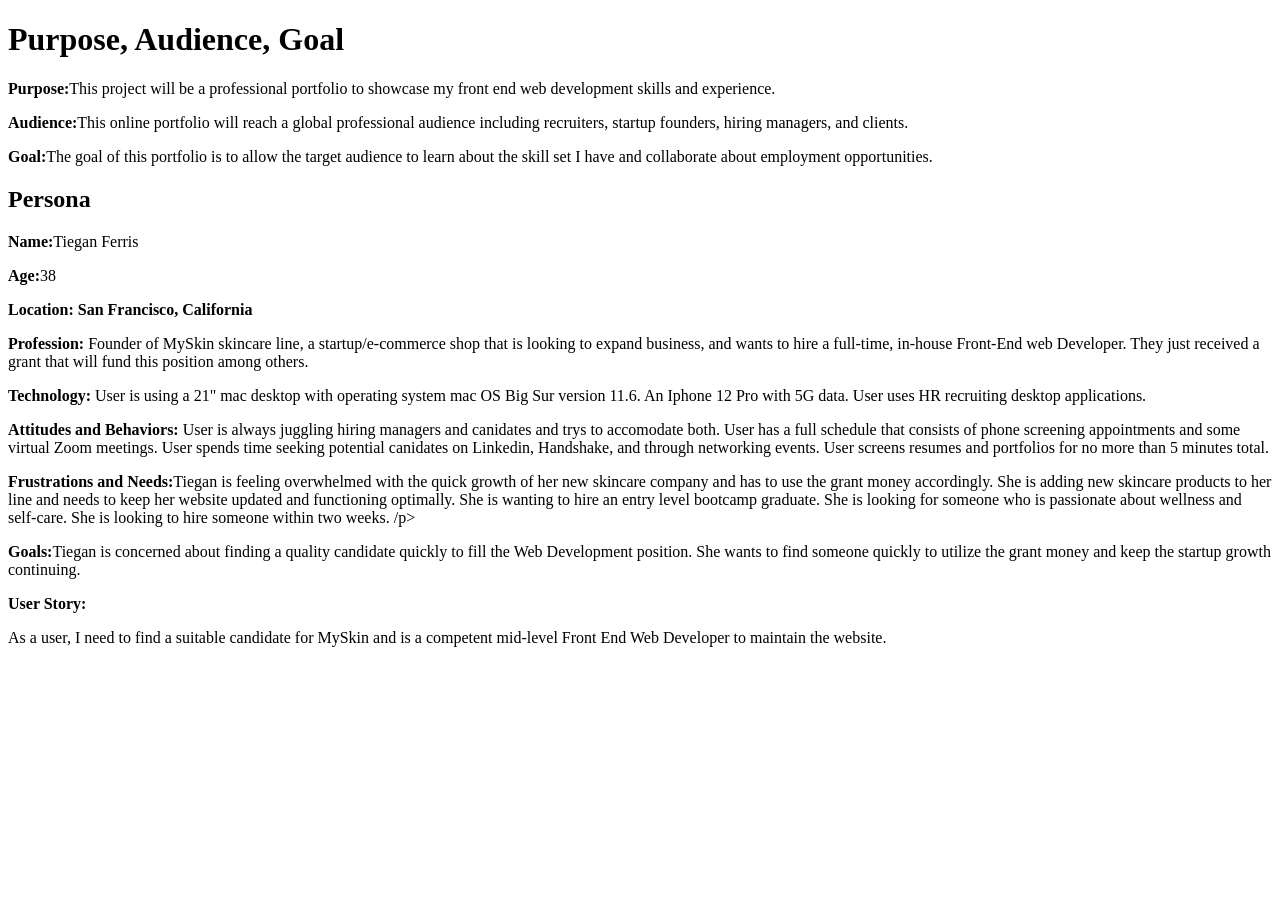
==== milestone-1.html @ 36adf961 "milestone 1" ====
<!DOCTYPE html>
<html lang="en">
<head>
    <meta charset="UTF-8">
    <title>Milestone 1</title>
</head>

<body>
 <header></header>
    <h1> Purpose, Audience, Goal</h1>
        <p><b>Purpose:</b>This project will be a professional portfolio to showcase my front end web development skills and experience.</p>
        <p><b>Audience:</b>This online portfolio will reach a global professional audience including recruiters, startup founders, hiring managers, and clients.</p>
        <p><b>Goal:</b>The goal of this portfolio is to allow the target audience to learn about the skill set I have and collaborate about employment opportunities.<p>

    <h2> Persona</h2>
        <p><b>Name:</b>Tiegan Ferris</p>
        <p><b>Age:</b>38</p>
        <p><b>Location: San Francisco, California</b></p>
        <p><b>Profession:</b> Founder of MySkin skincare line, a startup/e-commerce shop that is looking to expand business, and wants to hire a full-time, in-house Front-End web Developer. They just received a grant that will fund this position among others.   </p>
        <p><b>Technology:</b> User is using a 21" mac desktop with operating system mac OS Big Sur version 11.6. An Iphone 12 Pro with 5G data. User uses HR recruiting desktop applications. </p>
        <p><b>Attitudes and Behaviors:</b> User is always juggling hiring managers and canidates and trys to accomodate both. User has a full schedule that consists of phone screening appointments and some virtual Zoom meetings. User spends time seeking potential canidates on Linkedin, Handshake, and through networking events. User screens resumes and portfolios for no more than 5 minutes total.  </p>
        <p><b>Frustrations and Needs:</b>Tiegan is feeling overwhelmed with the quick growth of her new skincare company and has to use the grant money accordingly. She is adding new skincare products to her line and needs to keep her website updated and functioning optimally. She is wanting to hire an entry level bootcamp graduate. She is looking for someone who is passionate about wellness and self-care. She is looking to hire someone within two weeks. /p>
        <p><b>Goals:</b>Tiegan is concerned about finding a quality candidate quickly to fill the Web Development position. She wants to find someone quickly to utilize the grant money and keep the startup growth continuing. </p>
        <p><b>User Story:</b></p> As a user, I need to find a suitable candidate for MySkin and is a competent mid-level Front End Web Developer to maintain the website.
</body>
</html>
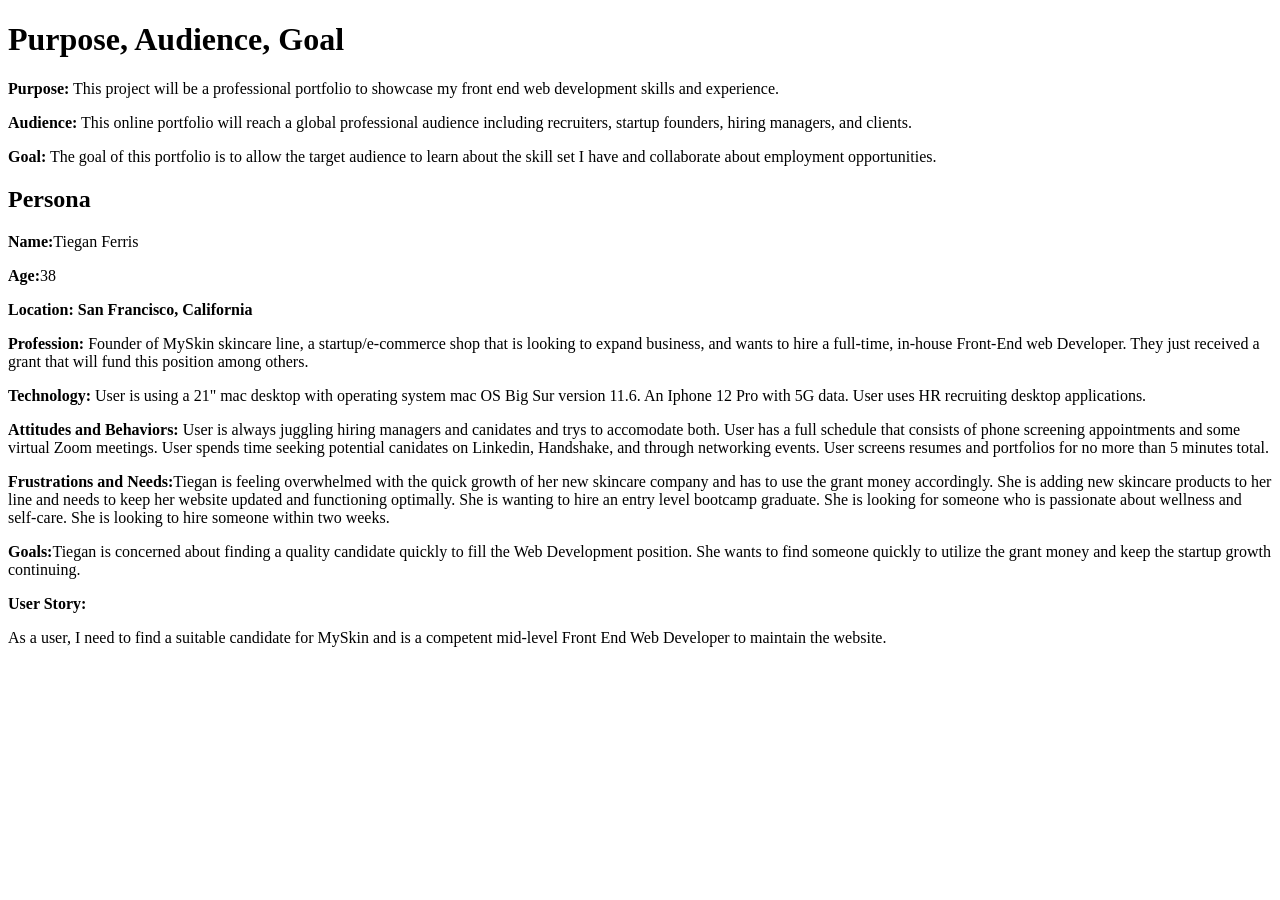
==== commit 5f405314: "milestone 1" ====
--- a/milestone-1.html
+++ b/milestone-1.html
@@ -8,9 +8,9 @@
 <body>
  <header></header>
     <h1> Purpose, Audience, Goal</h1>
-        <p><b>Purpose:</b>This project will be a professional portfolio to showcase my front end web development skills and experience.</p>
-        <p><b>Audience:</b>This online portfolio will reach a global professional audience including recruiters, startup founders, hiring managers, and clients.</p>
-        <p><b>Goal:</b>The goal of this portfolio is to allow the target audience to learn about the skill set I have and collaborate about employment opportunities.<p>
+        <p><b>Purpose:</b> This project will be a professional portfolio to showcase my front end web development skills and experience.</p>
+        <p><b>Audience:</b> This online portfolio will reach a global professional audience including recruiters, startup founders, hiring managers, and clients.</p>
+        <p><b>Goal:</b> The goal of this portfolio is to allow the target audience to learn about the skill set I have and collaborate about employment opportunities.<p>
 
     <h2> Persona</h2>
         <p><b>Name:</b>Tiegan Ferris</p>
@@ -19,7 +19,7 @@
         <p><b>Profession:</b> Founder of MySkin skincare line, a startup/e-commerce shop that is looking to expand business, and wants to hire a full-time, in-house Front-End web Developer. They just received a grant that will fund this position among others.   </p>
         <p><b>Technology:</b> User is using a 21" mac desktop with operating system mac OS Big Sur version 11.6. An Iphone 12 Pro with 5G data. User uses HR recruiting desktop applications. </p>
         <p><b>Attitudes and Behaviors:</b> User is always juggling hiring managers and canidates and trys to accomodate both. User has a full schedule that consists of phone screening appointments and some virtual Zoom meetings. User spends time seeking potential canidates on Linkedin, Handshake, and through networking events. User screens resumes and portfolios for no more than 5 minutes total.  </p>
-        <p><b>Frustrations and Needs:</b>Tiegan is feeling overwhelmed with the quick growth of her new skincare company and has to use the grant money accordingly. She is adding new skincare products to her line and needs to keep her website updated and functioning optimally. She is wanting to hire an entry level bootcamp graduate. She is looking for someone who is passionate about wellness and self-care. She is looking to hire someone within two weeks. /p>
+        <p><b>Frustrations and Needs:</b>Tiegan is feeling overwhelmed with the quick growth of her new skincare company and has to use the grant money accordingly. She is adding new skincare products to her line and needs to keep her website updated and functioning optimally. She is wanting to hire an entry level bootcamp graduate. She is looking for someone who is passionate about wellness and self-care. She is looking to hire someone within two weeks. </p>
         <p><b>Goals:</b>Tiegan is concerned about finding a quality candidate quickly to fill the Web Development position. She wants to find someone quickly to utilize the grant money and keep the startup growth continuing. </p>
         <p><b>User Story:</b></p> As a user, I need to find a suitable candidate for MySkin and is a competent mid-level Front End Web Developer to maintain the website.
 </body>
